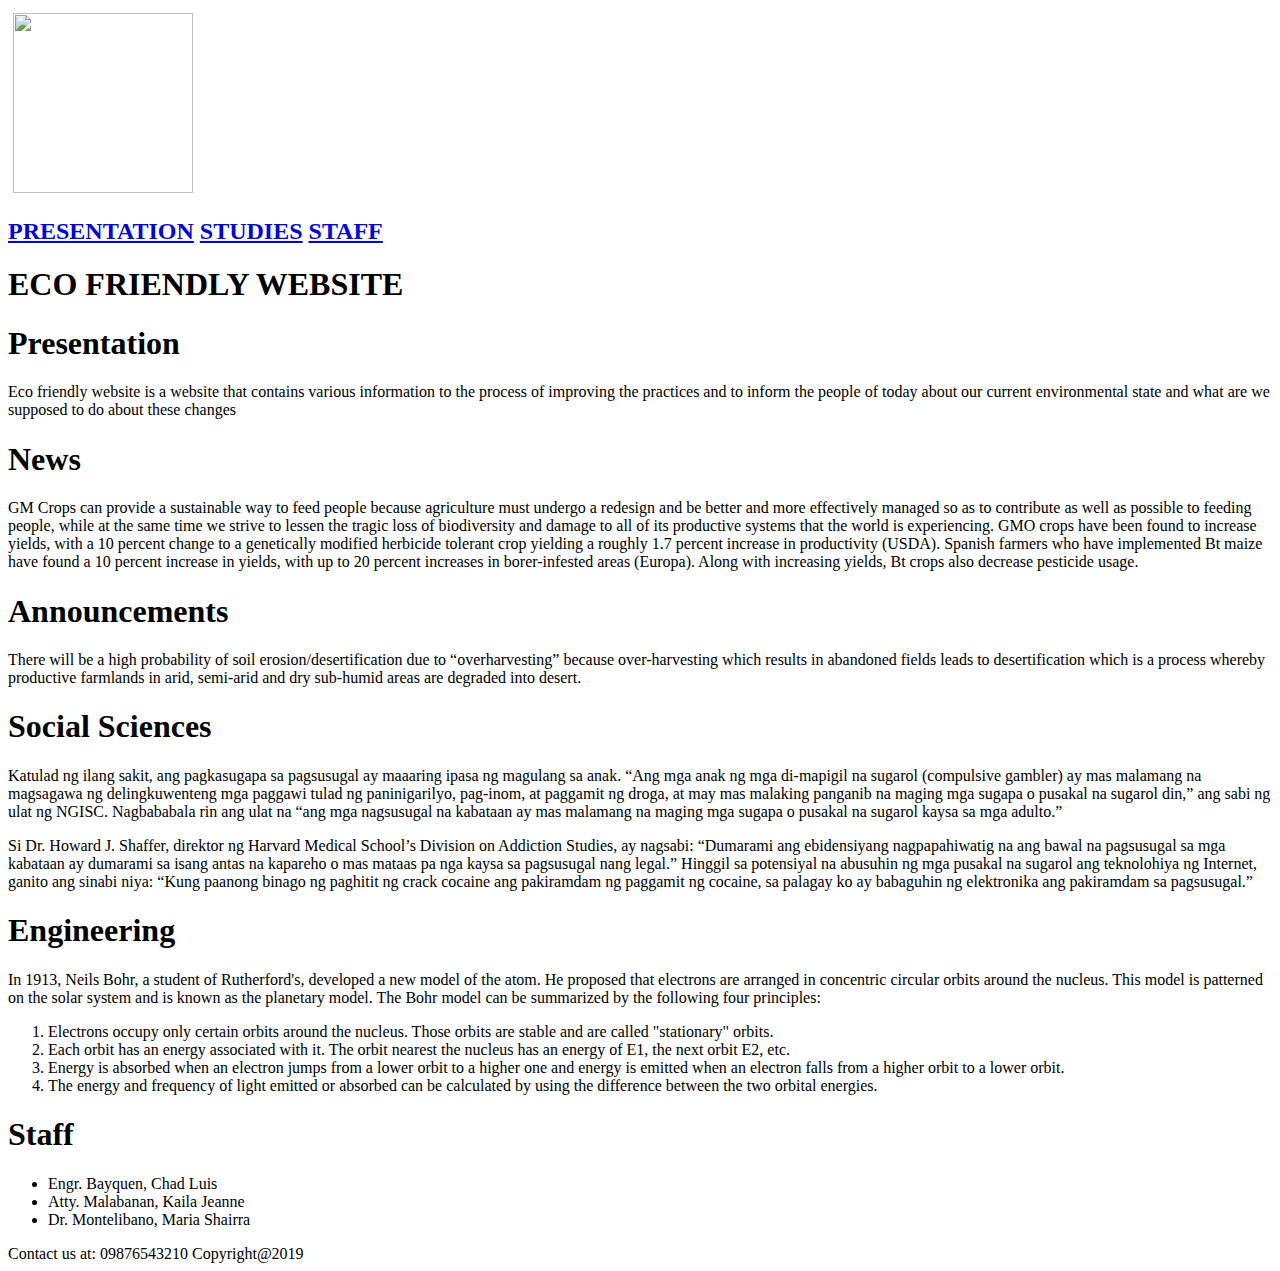
==== 2nd sem Exercise 2.html @ f2cefd9b "Create 2nd sem Exercise 2.html" ====
<html>
<head>
	<link href="Exercise 2.css" rel="stylesheet" type= "text/css">
	<title>Home Page</title>
</head>

<body>
<div id="Design">
<img src="1548144703738.png"style="width:180px; length:180px; padding:5px;">

<div id="Menu">
<h2><a href="Exercise 1.html">PRESENTATION</a> <a href="Exercise 2.html"> STUDIES</a> <a href="Exercise 3.html"> STAFF</a></h2>
</div>
</div>

<div id="Title">
<h1>ECO FRIENDLY WEBSITE</h1>
</div>

<div id="Text">
<div id="Present">
<h1>Presentation</h1>
</div>
<div id="Presentation">
<p>Eco friendly website is a website that contains various information to the process of improving the practices and to inform the people of today about our current environmental state and what are we supposed to do about these changes</p>
</div>

<h1>News</h1>
<div id="News">
<p>GM Crops can provide a sustainable way to feed people because agriculture must undergo a redesign and be better and more effectively managed so as to contribute as well as possible to feeding people, while at the same time we strive to lessen the tragic loss of biodiversity and damage to all of its productive systems
 that the world is experiencing.  GMO crops have been found to increase yields, with a 10 percent change to a genetically modified herbicide tolerant crop yielding a roughly 1.7 percent increase in productivity (USDA). Spanish farmers who have implemented Bt maize have found a 10 percent increase in yields, with up to 20 percent increases in borer-infested areas (Europa). Along with increasing yields, Bt crops also decrease pesticide usage.</p>
</div>

<h1>Announcements</h1>
<div id="Announcements">
<p>There will be a high probability of soil erosion/desertification due to “overharvesting” because over-harvesting which results in abandoned fields leads to desertification which 
is a process whereby productive farmlands in arid, semi-arid and dry sub-humid areas are degraded into desert.</p>
</div>

<div id="SocScis">
<h1>Social Sciences</h1>
</div>
<div id="SocSci">
<p>Katulad ng ilang sakit, ang pagkasugapa sa pagsusugal ay maaaring ipasa ng magulang sa anak. “Ang mga anak ng mga di-mapigil na sugarol (compulsive gambler) ay mas malamang na magsagawa ng delingkuwenteng mga paggawi tulad ng paninigarilyo, pag-inom, at paggamit ng droga, at may mas malaking panganib na maging mga sugapa o pusakal na sugarol din,” ang sabi ng ulat ng NGISC. Nagbababala rin ang ulat na “ang mga nagsusugal na kabataan ay mas malamang na maging mga sugapa o pusakal na sugarol kaysa sa mga adulto.”</p>
<p>Si Dr. Howard J. Shaffer, direktor ng Harvard Medical School’s Division on Addiction Studies, ay nagsabi: “Dumarami ang ebidensiyang nagpapahiwatig na ang bawal na pagsusugal sa mga kabataan ay dumarami sa isang antas na kapareho o mas mataas pa nga kaysa sa pagsusugal nang legal.” Hinggil sa potensiyal na abusuhin ng mga pusakal na sugarol ang teknolohiya ng Internet, ganito ang sinabi niya: “Kung paanong binago ng paghitit ng crack cocaine ang pakiramdam ng paggamit ng cocaine, sa palagay ko ay babaguhin ng elektronika ang pakiramdam sa pagsusugal.”</p>
</div>

<h1>Engineering</h1>
<div id="Engineering">
<p>In 1913, Neils Bohr, a student of Rutherford's, developed a new model of the atom. He proposed that electrons are arranged in concentric circular orbits around the nucleus. This model is patterned on the solar system and is known as the planetary model. The Bohr model can be summarized by the following four principles:</p>
<ol>	
<li>Electrons occupy only certain orbits around the nucleus. Those orbits are stable and are called "stationary" orbits.</li>
<li>Each orbit has an energy associated with it. The orbit nearest the nucleus has an energy of E1, the next orbit E2, etc.</li>
<li>Energy is absorbed when an electron jumps from a lower orbit to a higher one and energy is emitted when an electron falls from a higher orbit to a lower orbit.</li>
<li>The energy and frequency of light emitted or absorbed can be calculated by using the difference between the two orbital energies.</li>
</ol>
</div>
<h1>Staff</h1>
<div id="Staff">
<ul>
<li>Engr. Bayquen, Chad Luis</li>
<li>Atty. Malabanan, Kaila Jeanne</li>
<li>Dr. Montelibano, Maria Shairra</li>
</div>
</div>
</body>
<div id="footer">
<footer>
Contact us at: 09876543210 Copyright@2019
</footer>
</div>
</html>
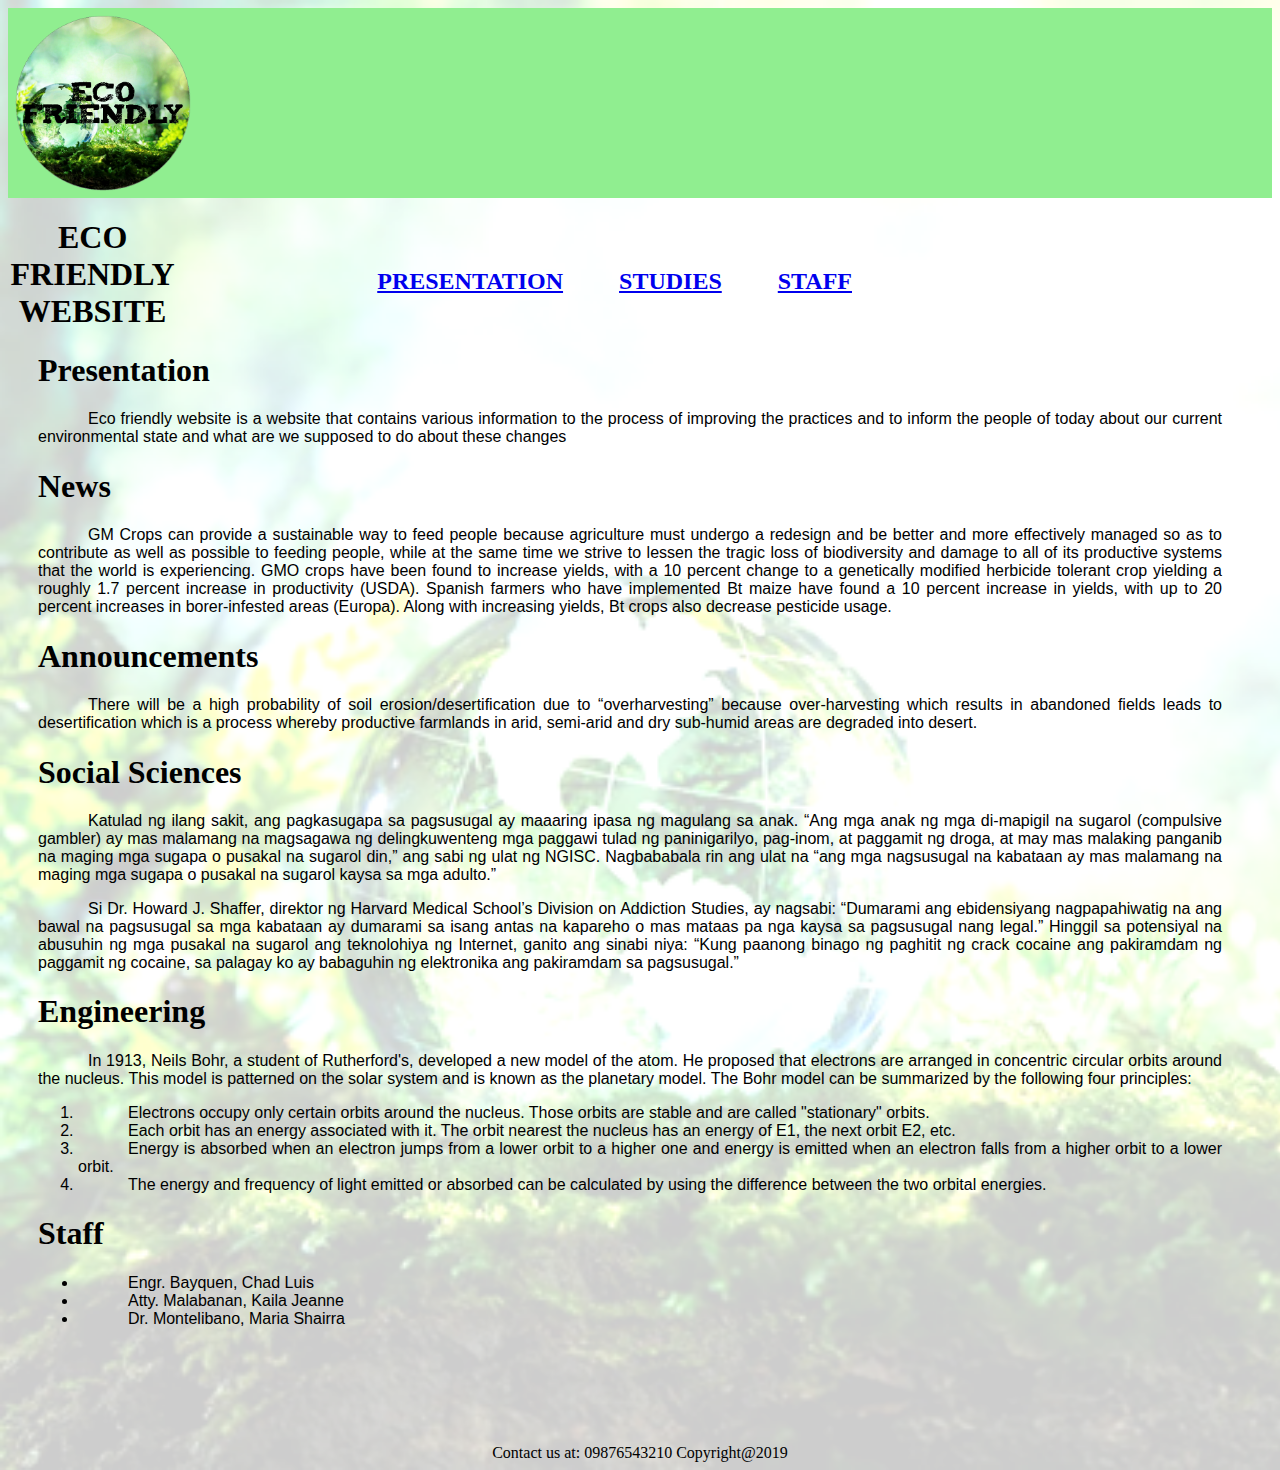
==== commit b2461b79: "Update 2nd sem Exercise 2.html" ====
--- a/2nd sem Exercise 2.html
+++ b/2nd sem Exercise 2.html
@@ -9,7 +9,7 @@
 <img src="1548144703738.png"style="width:180px; length:180px; padding:5px;">
 
 <div id="Menu">
-<h2><a href="Exercise 1.html">PRESENTATION</a> <a href="Exercise 2.html"> STUDIES</a> <a href="Exercise 3.html"> STAFF</a></h2>
+<h2><a href="demo">PRESENTATION</a> <a href="Exercise 2.html"> STUDIES</a> <a href="Exercise 3.html"> STAFF</a></h2>
 </div>
 </div>
 
--- a/Exercise 2.css
+++ b/Exercise 2.css
@@ -0,0 +1,69 @@
+#footer {
+	text-align:center;
+	padding-top:100px;
+}
+
+#News	{
+	text-indent:50px;
+	text-align:justify;
+	font-family:sans-serif;
+}
+
+#Announcements	{
+	text-indent:50px;
+	text-align:justify;
+	font-family:sans-serif;
+}
+
+#Menu	{
+	float: right;
+	text-align: left;
+	word-spacing: 50px;
+	padding-top: 50px;
+	padding-right: 420px;
+	padding-left: 200px;
+}
+
+#Title	{
+	text-align:center;
+	font-family:fantasy;
+}
+
+#Text	{
+	padding-left:30px;
+	padding-right:50px;
+}
+
+body	{
+	background-image:url("Background.png");
+	background-repeat:no-repeat;
+	background-size: cover;
+}
+
+#Design	{
+	background-color:LightGreen;
+}
+
+#SocSci	{
+	text-indent:50px;
+	text-align:justify;
+	font-family:sans-serif;
+}
+
+#Engineering	{
+	text-indent:50px;
+	text-align:justify;
+	font-family:sans-serif;
+}
+
+#Presentation	{
+	text-indent:50px;
+	text-align:justify;
+	font-family:sans-serif;
+}
+
+#Staff	{
+	text-indent:50px;
+	text-align:justify;
+	font-family:sans-serif;
+}